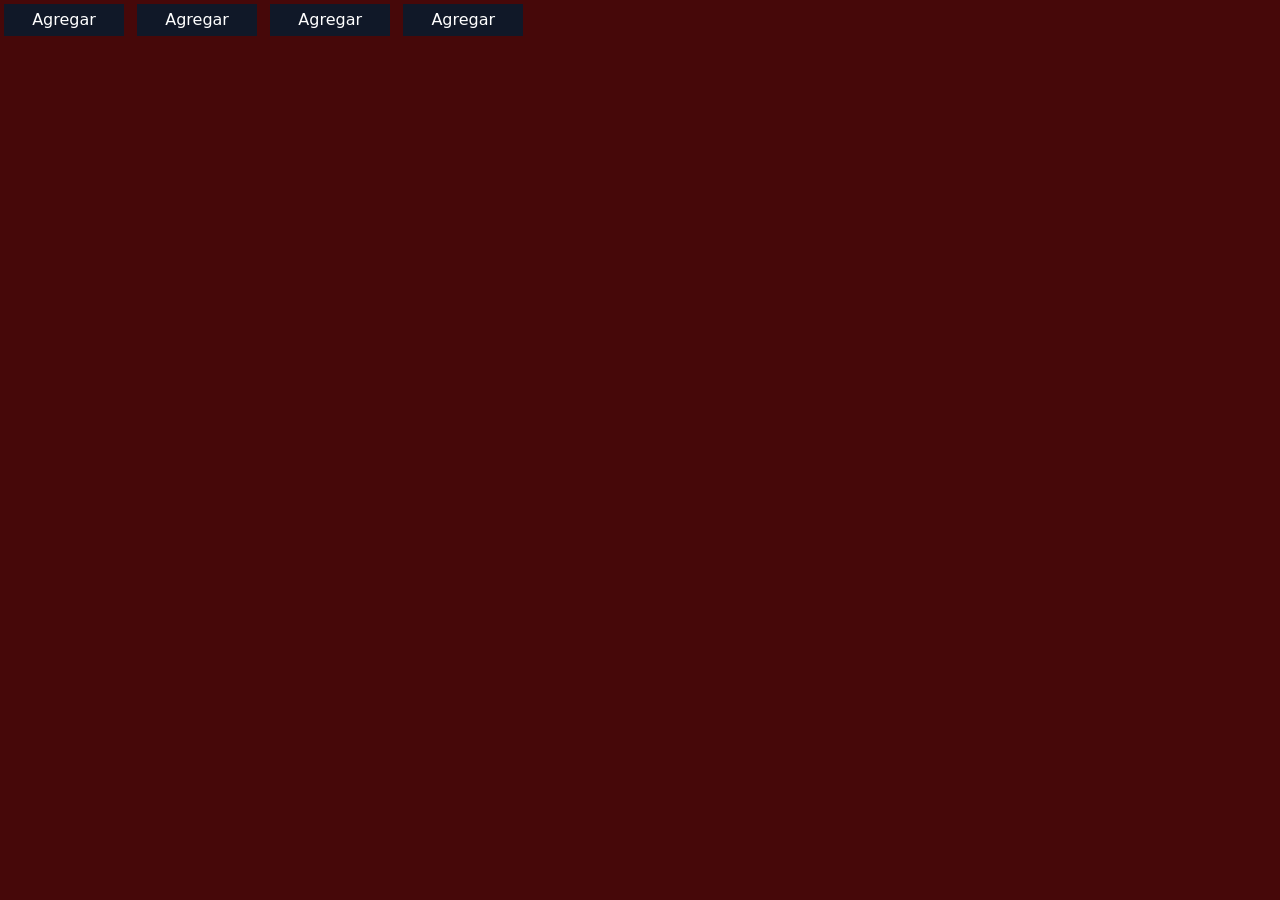
==== src/index.html @ 0f639a57 "Fix bug in class Game Added check creature attributes Fix bug getting ( Label & Goto ) line Updated " ====
<!DOCTYPE html>
<html lang="en">
<head>
    <meta charset="UTF-8">
    <meta name="viewport" content="width=device-width, initial-scale=1.0">
    <link rel="icon" type="image/svg+xml" href="favicon.svg">
   <script src="tailwind.js"></script>

    <title>pydwarf</title>
</head>
<body class="bg-red-950">
    <script type="module" src="/main.js"></script>
    <div class="animate flex">
        <div class="">
            <button class="w-30 h-8 m-1 gap-1 text-white bg-gray-900">Agregar</button>
            <button class="w-30 h-8 m-1 gap-1 text-white bg-gray-900">Agregar</button>
            <button class="w-30 h-8 m-1 gap-1 text-white bg-gray-900">Agregar</button>
            <button class="w-30 h-8 m-1 gap-1 text-white bg-gray-900">Agregar</button>
        </div>
        <div id="draw"></div>
    </div>
    </body>
</html>
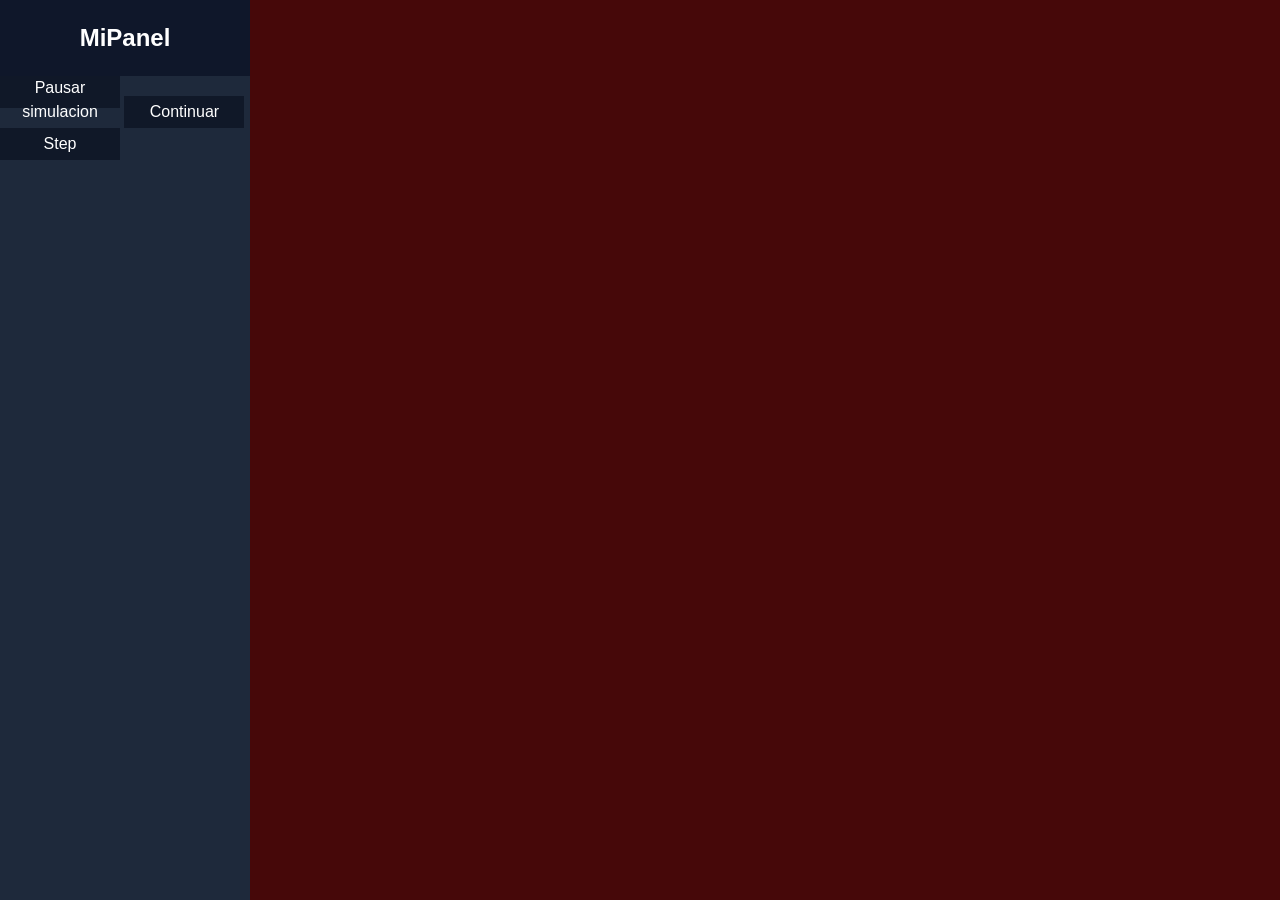
==== commit 384fa2c7: "Refactor Wevsockets actions Added game.ts moved drawler to grid.ts added step, stop. continue button" ====
--- a/src/index.html
+++ b/src/index.html
@@ -1,23 +1,43 @@
-<!DOCTYPE html>
+<!doctype html>
 <html lang="en">
-<head>
-    <meta charset="UTF-8">
-    <meta name="viewport" content="width=device-width, initial-scale=1.0">
-    <link rel="icon" type="image/svg+xml" href="favicon.svg">
-   <script src="tailwind.js"></script>
-
+  <head>
+    <meta charset="UTF-8" />
+    <meta name="viewport" content="width=device-width, initial-scale=1.0" />
+    <link rel="icon" type="image/svg+xml" href="favicon.svg" />
+    <script src="tailwind.js"></script>
+     <link rel="stylesheet" href="style.css">
     <title>pydwarf</title>
-</head>
-<body class="bg-red-950">
+  </head>
+  <body class="bg-red-950">
     <script type="module" src="/main.js"></script>
     <div class="animate flex">
-        <div class="">
-            <button class="w-30 h-8 m-1 gap-1 text-white bg-gray-900">Agregar</button>
-            <button class="w-30 h-8 m-1 gap-1 text-white bg-gray-900">Agregar</button>
-            <button class="w-30 h-8 m-1 gap-1 text-white bg-gray-900">Agregar</button>
-            <button class="w-30 h-8 m-1 gap-1 text-white bg-gray-900">Agregar</button>
-        </div>
-        <div id="draw"></div>
+      <aside class="sidebar" id="sidebar">
+        <div class="logo">MiPanel</div>
+        <nav class="menu">
+          <div class="relative">
+            <button
+              id="btn-pause"
+              class="w-30 h-8 m-1 gap-1 text-white bg-gray-900"
+            >
+              Pausar simulacion
+            </button>
+            <button
+              id="btn-continue"
+              class="w-30 h-8 m-1 gap-1 text-white bg-gray-900"
+            >
+              Continuar
+            </button>
+            <button
+              id="btn-step"
+              class="w-30 h-8 m-1 gap-1 text-white bg-gray-900"
+            >
+              Step
+            </button>
+          </div>
+        </nav>
+      </aside>
+
+      <div id="draw"></div>
     </div>
-    </body>
-</html>+  </body>
+</html>
--- a/src/style.css
+++ b/src/style.css
@@ -0,0 +1,103 @@
+* {
+    margin: 0;
+    padding: 0;
+    box-sizing: border-box;
+    font-family: 'Segoe UI', Tahoma, Geneva, Verdana, sans-serif;
+}
+
+body {
+    display: flex;
+    height: 100vh;
+    overflow: hidden;
+}
+
+/* Barra Lateral */
+.sidebar {
+    width: 250px;
+    background-color: #1e293b;
+    color: #fff;
+    transition: all 0.3s ease;
+    display: flex;
+    flex-direction: column;
+}
+
+.sidebar.collapsed {
+    width: 0px;
+    overflow: hidden;
+}
+
+.sidebar .logo {
+    padding: 20px;
+    font-size: 24px;
+    font-weight: bold;
+    text-align: center;
+    background-color: #0f172a;
+}
+
+.sidebar .menu a {
+    padding: 15px 20px;
+    color: #94a3b8;
+    text-decoration: none;
+    display: block;
+    transition: 0.2s;
+}
+
+.sidebar .menu a:hover, .sidebar .menu a.active {
+    background-color: #334155;
+    color: #fff;
+}
+
+/* Área Principal */
+.main-content {
+    flex: 1;
+    display: flex;
+    flex-direction: column;
+    overflow-y: auto;
+}
+
+/* Barra Superior */
+.topbar {
+    background-color: #fff;
+    height: 60px;
+    padding: 0 20px;
+    display: flex;
+    align-items: center;
+    justify-content: space-between;
+    box-shadow: 0 2px 4px rgba(0,0,0,0.05);
+}
+
+.toggle-btn {
+    background: none;
+    border: none;
+    font-size: 24px;
+    cursor: pointer;
+    color: #334155;
+}
+
+/* Rejilla del Panel */
+.dashboard-grid {
+    padding: 20px;
+    display: grid;
+    grid-template-columns: repeat(auto-fit, minmax(250px, 1fr));
+    gap: 20px;
+}
+
+.card {
+    background-color: #fff;
+    padding: 25px;
+    border-radius: 8px;
+    box-shadow: 0 4px 6px rgba(0,0,0,0.02);
+}
+
+.card h3 {
+    color: #64748b;
+    font-size: 14px;
+    margin-bottom: 10px;
+    text-transform: uppercase;
+}
+
+.card .number {
+    font-size: 28px;
+    font-weight: bold;
+    color: #1e293b;
+}
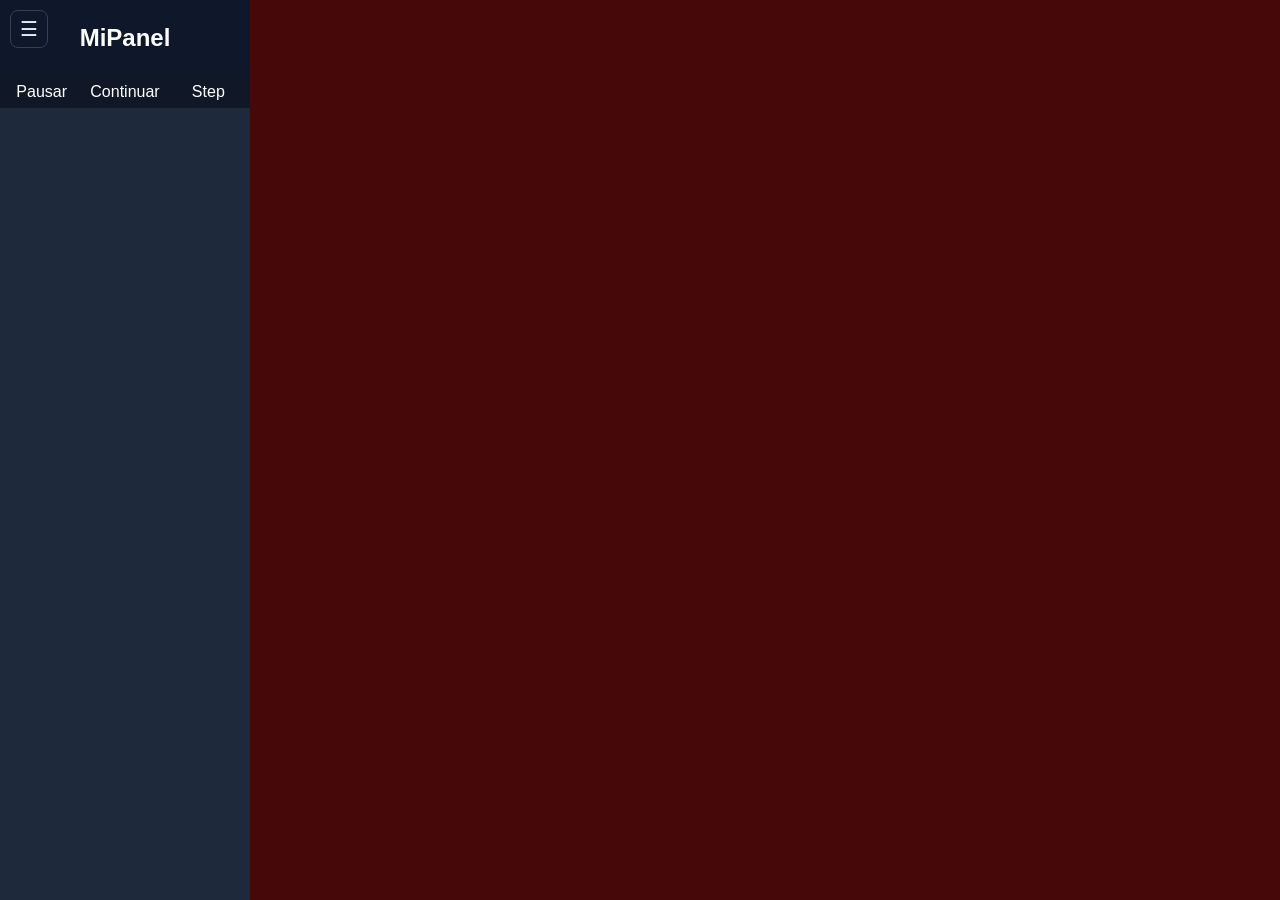
==== commit 62440f66: "feat(ui): optimize memory management and enhance sidebar controls - Add dynamic buttons for creature" ====
--- a/src/index.html
+++ b/src/index.html
@@ -1,43 +1,43 @@
 <!doctype html>
 <html lang="en">
-  <head>
-    <meta charset="UTF-8" />
-    <meta name="viewport" content="width=device-width, initial-scale=1.0" />
-    <link rel="icon" type="image/svg+xml" href="favicon.svg" />
-    <script src="tailwind.js"></script>
-     <link rel="stylesheet" href="style.css">
-    <title>pydwarf</title>
-  </head>
-  <body class="bg-red-950">
-    <script type="module" src="/main.js"></script>
-    <div class="animate flex">
-      <aside class="sidebar" id="sidebar">
-        <div class="logo">MiPanel</div>
-        <nav class="menu">
-          <div class="relative">
-            <button
-              id="btn-pause"
-              class="w-30 h-8 m-1 gap-1 text-white bg-gray-900"
-            >
-              Pausar simulacion
-            </button>
-            <button
-              id="btn-continue"
-              class="w-30 h-8 m-1 gap-1 text-white bg-gray-900"
-            >
-              Continuar
-            </button>
-            <button
-              id="btn-step"
-              class="w-30 h-8 m-1 gap-1 text-white bg-gray-900"
-            >
-              Step
-            </button>
-          </div>
-        </nav>
-      </aside>
 
-      <div id="draw"></div>
-    </div>
-  </body>
-</html>
+<head>
+  <meta charset="UTF-8" />
+  <meta name="viewport" content="width=device-width, initial-scale=1.0" />
+  <link rel="icon" type="image/svg+xml" href="favicon.svg" />
+  <script src="tailwind.js"></script>
+  <link rel="stylesheet" href="style.css">
+  <title>pydwarf</title>
+</head>
+
+<body class="bg-red-950">
+  <script type="module" src="/main.js"></script>
+  <div class="animate flex">
+    <aside class="sidebar" id="sidebar">
+      <div class="logo">MiPanel</div>
+      <nav class="menu" id = "menu">
+        <div class="flex">
+          <button id="btn-pause" class="w-30 h-8 m-1 gap-1 text-white bg-gray-900">
+            Pausar
+          </button>
+          <button id="btn-continue" class="w-30 h-8 m-1 gap-1 text-white bg-gray-900">
+            Continuar
+          </button>
+          <button id="btn-step" class="w-30 h-8 m-1 gap-1 text-white bg-gray-900">
+            Step
+          </button>
+        </div>
+      </nav>
+    </aside>
+
+    <button id="toggleBtn" class="toggle-btn" type="button" title="Mostrar / ocultar barra lateral"
+      aria-label="Mostrar / ocultar barra lateral" aria-controls="sidebar" aria-expanded="true">
+      <span class="toggle-icon toggle-icon-open" aria-hidden="true">&#9776;</span>
+      <span class="toggle-icon toggle-icon-closed" aria-hidden="true">&#9656;</span>
+    </button>
+
+    <div id="draw"></div>
+  </div>
+</body>
+
+</html>
--- a/src/style.css
+++ b/src/style.css
@@ -14,9 +14,11 @@
 /* Barra Lateral */
 .sidebar {
     width: 250px;
+    flex: 0 0 auto; /* que la barra no se aplaste al lado del canvas */
+    overflow: hidden; /* recorta el contenido mientras se desliza */
     background-color: #1e293b;
     color: #fff;
-    transition: all 0.3s ease;
+    transition: width 0.3s ease;
     display: flex;
     flex-direction: column;
 }
@@ -24,6 +26,11 @@
 .sidebar.collapsed {
     width: 0px;
     overflow: hidden;
+}
+
+/* El contenido mantiene su ancho, asi sale deslizado en vez de re-maquetarse */
+.sidebar > * {
+    min-width: 250px;
 }
 
 .sidebar .logo {
@@ -67,11 +74,41 @@
 }
 
 .toggle-btn {
-    background: none;
-    border: none;
-    font-size: 24px;
+    position: fixed; /* siempre visible, incluso con la barra plegada */
+    top: 10px;
+    left: 10px;
+    z-index: 20;
+    display: flex;
+    align-items: center;
+    justify-content: center;
+    width: 38px;
+    height: 38px;
+    padding: 0;
+    font-size: 20px;
+    line-height: 1;
+    color: #e2e8f0;
+    background-color: #0f172a;
+    border: 1px solid #334155;
+    border-radius: 8px;
     cursor: pointer;
-    color: #334155;
+    transition: background-color 0.2s ease;
+}
+
+.toggle-btn:hover {
+    background-color: #334155;
+}
+
+.toggle-icon-closed {
+    display: none;
+}
+
+/* Cambia el icono segun el estado de la barra */
+.sidebar.collapsed + .toggle-btn .toggle-icon-open {
+    display: none;
+}
+
+.sidebar.collapsed + .toggle-btn .toggle-icon-closed {
+    display: block;
 }
 
 /* Rejilla del Panel */
@@ -100,4 +137,10 @@
     font-size: 28px;
     font-weight: bold;
     color: #1e293b;
+}
+
+nav {
+  display: flex;
+  flex-direction: column; /* Alinea los elementos en vertical */
+  gap: 10px; /* Espacio opcional entre cada elemento */
 }
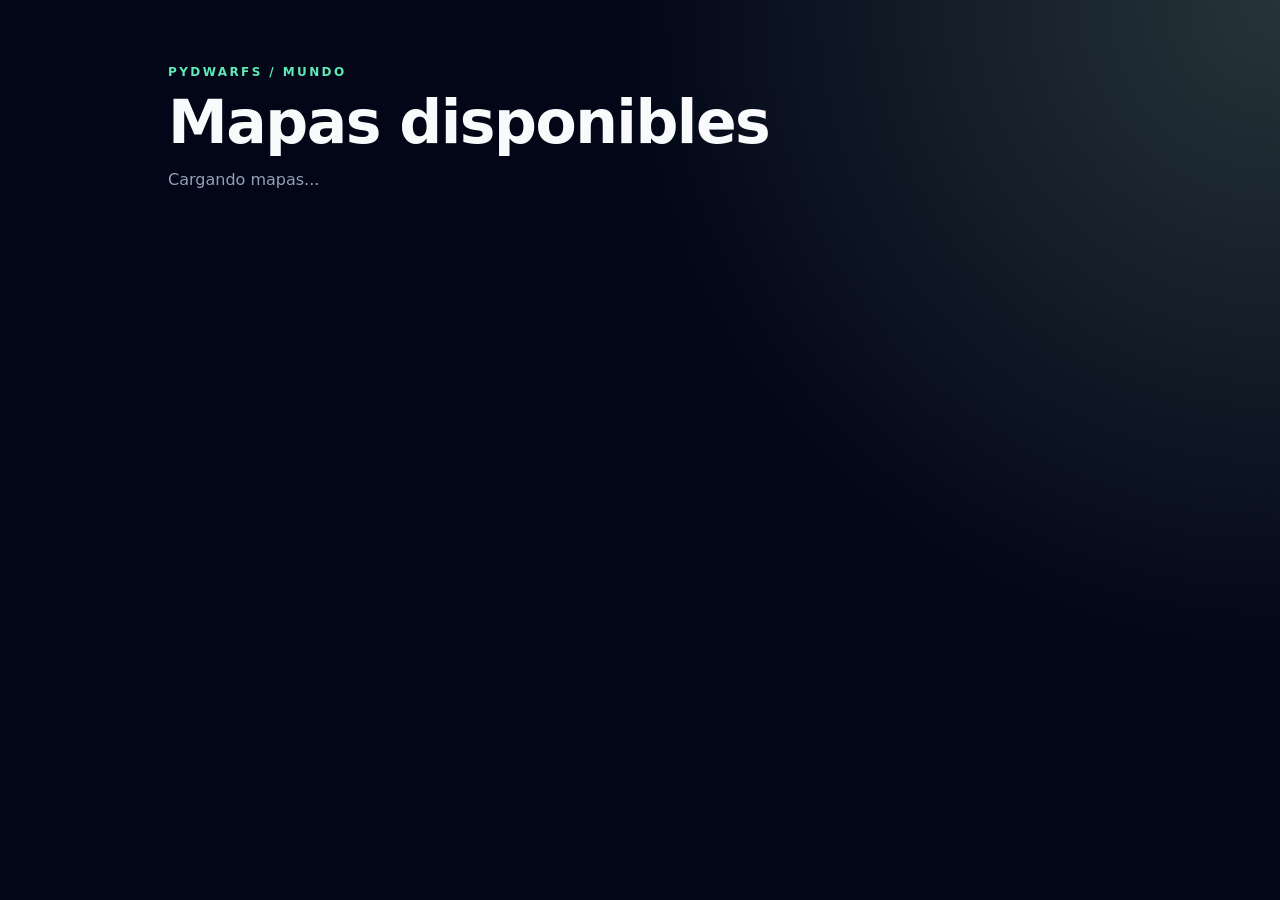
==== commit 567cd001: "added webpage to select maps and load them into the game Updated the communication protocol to allow" ====
--- a/src/index.html
+++ b/src/index.html
@@ -1,43 +1,18 @@
-<!doctype html>
-<html lang="en">
-
+<!DOCTYPE html>
+<html lang="es" class="bg-slate-950 text-slate-100">
 <head>
-  <meta charset="UTF-8" />
-  <meta name="viewport" content="width=device-width, initial-scale=1.0" />
-  <link rel="icon" type="image/svg+xml" href="favicon.svg" />
-  <script src="tailwind.js"></script>
-  <link rel="stylesheet" href="style.css">
-  <title>pydwarf</title>
+    <meta charset="UTF-8">
+    <meta name="viewport" content="width=device-width, initial-scale=1.0">
+    <title>Mapas disponibles | Pydwarfs</title>
+    <script src="tailwind.js"></script>
+    <script type="module" src="selector.js"></script>
 </head>
-
-<body class="bg-red-950">
-  <script type="module" src="/main.js"></script>
-  <div class="animate flex">
-    <aside class="sidebar" id="sidebar">
-      <div class="logo">MiPanel</div>
-      <nav class="menu" id = "menu">
-        <div class="flex">
-          <button id="btn-pause" class="w-30 h-8 m-1 gap-1 text-white bg-gray-900">
-            Pausar
-          </button>
-          <button id="btn-continue" class="w-30 h-8 m-1 gap-1 text-white bg-gray-900">
-            Continuar
-          </button>
-          <button id="btn-step" class="w-30 h-8 m-1 gap-1 text-white bg-gray-900">
-            Step
-          </button>
-        </div>
-      </nav>
-    </aside>
-
-    <button id="toggleBtn" class="toggle-btn" type="button" title="Mostrar / ocultar barra lateral"
-      aria-label="Mostrar / ocultar barra lateral" aria-controls="sidebar" aria-expanded="true">
-      <span class="toggle-icon toggle-icon-open" aria-hidden="true">&#9776;</span>
-      <span class="toggle-icon toggle-icon-closed" aria-hidden="true">&#9656;</span>
-    </button>
-
-    <div id="draw"></div>
-  </div>
+<body class="min-h-screen bg-[radial-gradient(circle_at_top_right,_#26343a,_#020617_42rem)] font-sans">
+    <main class="mx-auto min-h-screen w-full max-w-5xl px-6 py-16 sm:px-10">
+        <p class="mb-3 text-xs font-bold uppercase tracking-[0.2em] text-emerald-300">Pydwarfs / mundo</p>
+        <h1 class="text-4xl font-semibold tracking-tight text-slate-50 sm:text-6xl">Mapas disponibles</h1>
+        <p id="map-status" class="mt-4 mb-10 text-slate-400" aria-live="polite">Cargando mapas...</p>
+        <ul id="map-list" class="grid list-none grid-cols-[repeat(auto-fit,minmax(14rem,1fr))] gap-4 p-0" aria-live="polite"></ul>
+    </main>
 </body>
-
 </html>
